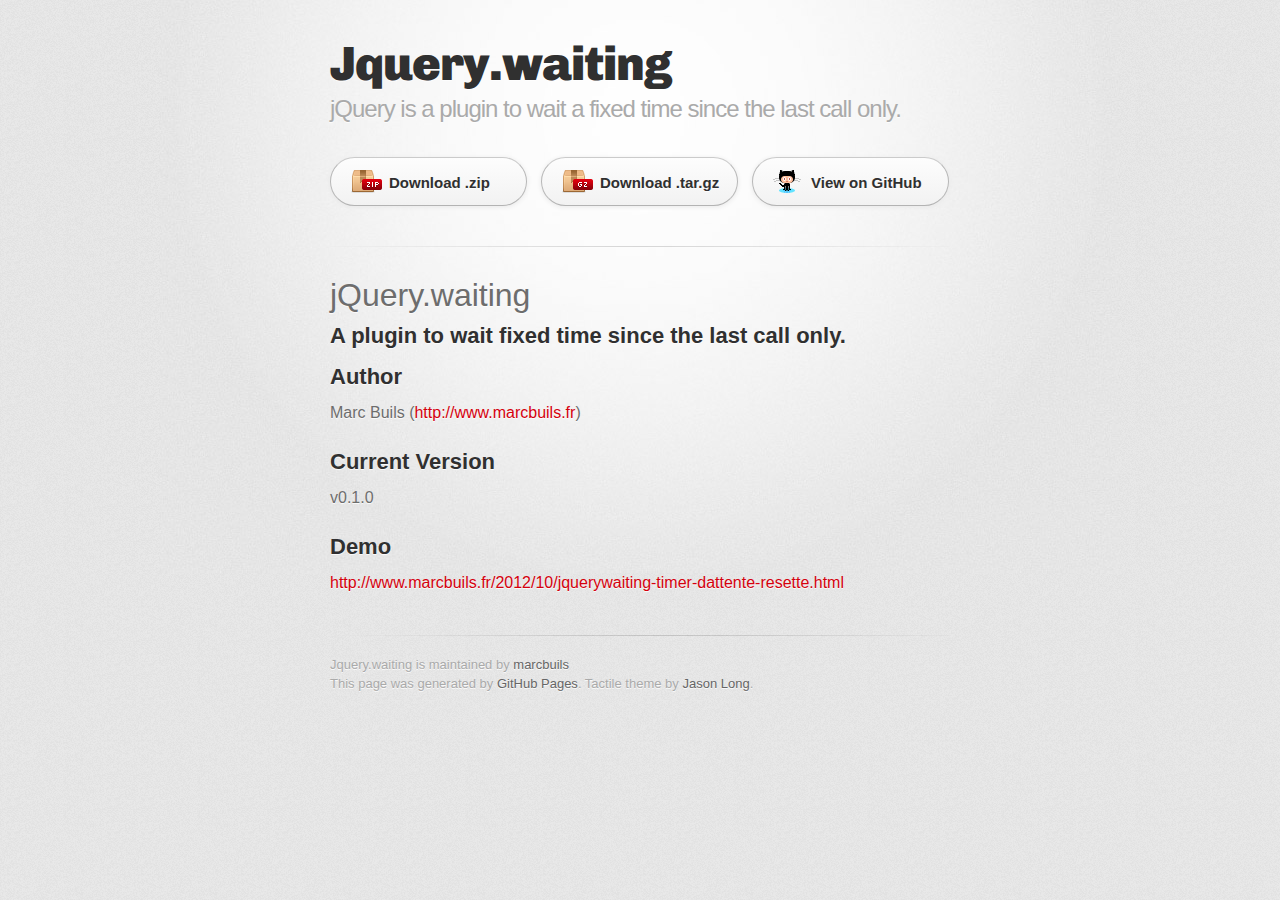
==== index.html @ 386589eb "Create gh-pages branch via GitHub" ====
<!DOCTYPE html>
<html>
  <head>
    <meta charset='utf-8'>
    <meta http-equiv="X-UA-Compatible" content="chrome=1">
    <link href='https://fonts.googleapis.com/css?family=Chivo:900' rel='stylesheet' type='text/css'>
    <link rel="stylesheet" type="text/css" href="stylesheets/stylesheet.css" media="screen" />
    <link rel="stylesheet" type="text/css" href="stylesheets/pygment_trac.css" media="screen" />
    <link rel="stylesheet" type="text/css" href="stylesheets/print.css" media="print" />
    <!--[if lt IE 9]>
    <script src="//html5shiv.googlecode.com/svn/trunk/html5.js"></script>
    <![endif]-->
    <title>Jquery.waiting by marcbuils</title>
  </head>

  <body>
    <div id="container">
      <div class="inner">

        <header>
          <h1>Jquery.waiting</h1>
          <h2>jQuery is a plugin to wait a fixed time since the last call only. </h2>
        </header>

        <section id="downloads" class="clearfix">
          <a href="https://github.com/marcbuils/jquery.waiting/zipball/master" id="download-zip" class="button"><span>Download .zip</span></a>
          <a href="https://github.com/marcbuils/jquery.waiting/tarball/master" id="download-tar-gz" class="button"><span>Download .tar.gz</span></a>
          <a href="https://github.com/marcbuils/jquery.waiting" id="view-on-github" class="button"><span>View on GitHub</span></a>
        </section>

        <hr>

        <section id="main_content">
          <h1>jQuery.waiting</h1>

<h2>A plugin to wait fixed time since the last call only.</h2>

<h2>Author</h2>

<p>Marc Buils (<a href="http://www.marcbuils.fr">http://www.marcbuils.fr</a>)</p>

<h2>Current Version</h2>

<p>v0.1.0</p>

<h2>Demo</h2>

<p><a href="http://www.marcbuils.fr/2012/10/jquerywaiting-timer-dattente-resette.html">http://www.marcbuils.fr/2012/10/jquerywaiting-timer-dattente-resette.html</a></p>
        </section>

        <footer>
          Jquery.waiting is maintained by <a href="https://github.com/marcbuils">marcbuils</a><br>
          This page was generated by <a href="http://pages.github.com">GitHub Pages</a>. Tactile theme by <a href="http://twitter.com/jasonlong">Jason Long</a>.
        </footer>

                  <script type="text/javascript">
            var gaJsHost = (("https:" == document.location.protocol) ? "https://ssl." : "http://www.");
            document.write(unescape("%3Cscript src='" + gaJsHost + "google-analytics.com/ga.js' type='text/javascript'%3E%3C/script%3E"));
          </script>
          <script type="text/javascript">
            try {
              var pageTracker = _gat._getTracker("UA-15699626-11");
            pageTracker._trackPageview();
            } catch(err) {}
          </script>

      </div>
    </div>
  </body>
</html>
---- stylesheets/stylesheet.css ----
/* http://meyerweb.com/eric/tools/css/reset/ 
   v2.0 | 20110126
   License: none (public domain)
*/
html, body, div, span, applet, object, iframe,
h1, h2, h3, h4, h5, h6, p, blockquote, pre,
a, abbr, acronym, address, big, cite, code,
del, dfn, em, img, ins, kbd, q, s, samp,
small, strike, strong, sub, sup, tt, var,
b, u, i, center,
dl, dt, dd, ol, ul, li,
fieldset, form, label, legend,
table, caption, tbody, tfoot, thead, tr, th, td,
article, aside, canvas, details, embed, 
figure, figcaption, footer, header, hgroup, 
menu, nav, output, ruby, section, summary,
time, mark, audio, video {
	margin: 0;
	padding: 0;
	border: 0;
	font-size: 100%;
	font: inherit;
	vertical-align: baseline;
}
/* HTML5 display-role reset for older browsers */
article, aside, details, figcaption, figure, 
footer, header, hgroup, menu, nav, section {
	display: block;
}
body {
	line-height: 1;
}
ol, ul {
	list-style: none;
}
blockquote, q {
	quotes: none;
}
blockquote:before, blockquote:after,
q:before, q:after {
	content: '';
	content: none;
}
table {
	border-collapse: collapse;
	border-spacing: 0;
}

/* LAYOUT STYLES */
body {
  font-size: 1em;
  line-height: 1.5; 
  background: #e7e7e7 url(../images/body-bg.png) 0 0 repeat;
  font-family: 'Helvetica Neue', Helvetica, Arial, serif;
  text-shadow: 0 1px 0 rgba(255, 255, 255, 0.8);
  color: #6d6d6d;
}

a {
  color: #d5000d;
}
a:hover {
  color: #c5000c;
}

header {
  padding-top: 35px;
  padding-bottom: 25px;
}

header h1 {
  font-family: 'Chivo', 'Helvetica Neue', Helvetica, Arial, serif; font-weight: 900;
  letter-spacing: -1px;
  font-size: 48px;
  color: #303030;
  line-height: 1.2;
}

header h2 {
  letter-spacing: -1px;
  font-size: 24px;
  color: #aaa;
  font-weight: normal;
  line-height: 1.3;
}

#container {
  background: transparent url(../images/highlight-bg.jpg) 50% 0 no-repeat;
  min-height: 595px;
}

.inner {
  width: 620px;
  margin: 0 auto;
}

#container .inner img {
  max-width: 100%;
}

#downloads {
  margin-bottom: 40px;
}

a.button {
  -moz-border-radius: 30px;
  -webkit-border-radius: 30px;                     
  border-radius: 30px;
  border-top: solid 1px #cbcbcb;
  border-left: solid 1px #b7b7b7;
  border-right: solid 1px #b7b7b7;
  border-bottom: solid 1px #b3b3b3;
  color: #303030;
  line-height: 25px;
  font-weight: bold;
  font-size: 15px;
  padding: 12px 8px 12px 8px;
  display: block;
  float: left;
  width: 179px;
  margin-right: 14px;  
  background: #fdfdfd; /* Old browsers */
  background: -moz-linear-gradient(top,  #fdfdfd 0%, #f2f2f2 100%); /* FF3.6+ */
  background: -webkit-gradient(linear, left top, left bottom, color-stop(0%,#fdfdfd), color-stop(100%,#f2f2f2)); /* Chrome,Safari4+ */
  background: -webkit-linear-gradient(top,  #fdfdfd 0%,#f2f2f2 100%); /* Chrome10+,Safari5.1+ */
  background: -o-linear-gradient(top,  #fdfdfd 0%,#f2f2f2 100%); /* Opera 11.10+ */
  background: -ms-linear-gradient(top,  #fdfdfd 0%,#f2f2f2 100%); /* IE10+ */
  background: linear-gradient(top,  #fdfdfd 0%,#f2f2f2 100%); /* W3C */
  filter: progid:DXImageTransform.Microsoft.gradient( startColorstr='#fdfdfd', endColorstr='#f2f2f2',GradientType=0 ); /* IE6-9 */
  -webkit-box-shadow: 10px 10px 5px #888;
  -moz-box-shadow: 10px 10px 5px #888;
  box-shadow: 0px 1px 5px #e8e8e8;
}
a.button:hover {
  border-top: solid 1px #b7b7b7;
  border-left: solid 1px #b3b3b3;
  border-right: solid 1px #b3b3b3;
  border-bottom: solid 1px #b3b3b3;
  background: #fafafa; /* Old browsers */
  background: -moz-linear-gradient(top,  #fdfdfd 0%, #f6f6f6 100%); /* FF3.6+ */
  background: -webkit-gradient(linear, left top, left bottom, color-stop(0%,#fdfdfd), color-stop(100%,#f6f6f6)); /* Chrome,Safari4+ */
  background: -webkit-linear-gradient(top,  #fdfdfd 0%,#f6f6f6 100%); /* Chrome10+,Safari5.1+ */
  background: -o-linear-gradient(top,  #fdfdfd 0%,#f6f6f6 100%); /* Opera 11.10+ */
  background: -ms-linear-gradient(top,  #fdfdfd 0%,#f6f6f6 100%); /* IE10+ */
  background: linear-gradient(top,  #fdfdfd 0%,#f6f6f6, 100%); /* W3C */
  filter: progid:DXImageTransform.Microsoft.gradient( startColorstr='#fdfdfd', endColorstr='#f6f6f6',GradientType=0 ); /* IE6-9 */
}

a.button span {
  padding-left: 50px;
  display: block;
  height: 23px;
}

#download-zip span {
  background: transparent url(../images/zip-icon.png) 12px 50% no-repeat;
}
#download-tar-gz span {
  background: transparent url(../images/tar-gz-icon.png) 12px 50% no-repeat;
}
#view-on-github span {
  background: transparent url(../images/octocat-icon.png) 12px 50% no-repeat;
}
#view-on-github {
  margin-right: 0;
}

code, pre {
  font-family: Monaco, "Bitstream Vera Sans Mono", "Lucida Console", Terminal;
  color: #222;
  margin-bottom: 30px;
  font-size: 14px;
}

code {
  background-color: #f2f2f2;
  border: solid 1px #ddd;
  padding: 0 3px;
}

pre {
  padding: 20px;
  background: #303030;
  color: #f2f2f2;
  text-shadow: none;
  overflow: auto;
}
pre code {
  color: #f2f2f2;
  background-color: #303030;
  border: none;
  padding: 0;
}

ul, ol, dl {
  margin-bottom: 20px;
}


/* COMMON STYLES */

hr {
  height: 1px;
  line-height: 1px;
  margin-top: 1em;
  padding-bottom: 1em;
  border: none;
  background: transparent url('../images/hr.png') 50% 0 no-repeat;
}

strong {
  font-weight: bold;
}

em {
  font-style: italic;
}

table {
  width: 100%;
  border: 1px solid #ebebeb;
}

th {
  font-weight: 500;
}

td {
  border: 1px solid #ebebeb;
  text-align: center; 
  font-weight: 300;
}

form {
  background: #f2f2f2;
  padding: 20px;
  
}


/* GENERAL ELEMENT TYPE STYLES */

h1 {
  font-size: 32px;
} 

h2 {
  font-size: 22px;
  font-weight: bold;
  color: #303030;
  margin-bottom: 8px;
} 

h3 {
  color: #d5000d;
  font-size: 18px;
  font-weight: bold;
  margin-bottom: 8px;
} 
 
h4 {
  font-size: 16px;
  color: #303030;
  font-weight: bold;
} 

h5 {
  font-size: 1em;
  color: #303030;
} 

h6 {
  font-size: .8em;
  color: #303030;
} 

p {
  font-weight: 300;
  margin-bottom: 20px;
}
 
a {
  text-decoration: none;
}

p a {
  font-weight: 400;
}

blockquote {
  font-size: 1.6em;
  border-left: 10px solid #e9e9e9;
  margin-bottom: 20px;
  padding: 0 0 0 30px;
}

ul li {
  list-style: disc inside;
  padding-left: 20px;
}

ol li {
  list-style: decimal inside;
  padding-left: 3px;
}

dl dt {
  color: #303030;
}

footer {
  background: transparent url('../images/hr.png') 0 0 no-repeat;
  margin-top: 40px;
  padding-top: 20px;
  padding-bottom: 30px;
  font-size: 13px;
  color: #aaa;
}

footer a {
  color: #666;
}
footer a:hover {
  color: #444;
}

/* MISC */
.clearfix:after {
  clear: both;
  content: '.';
  display: block;
  visibility: hidden;
  height: 0;
}

.clearfix {display: inline-block;}
* html .clearfix {height: 1%;}
.clearfix {display: block;}

/* #Media Queries
================================================== */

/* Smaller than standard 960 (devices and browsers) */
@media only screen and (max-width: 959px) {}

/* Tablet Portrait size to standard 960 (devices and browsers) */
@media only screen and (min-width: 768px) and (max-width: 959px) {}

/* All Mobile Sizes (devices and browser) */
@media only screen and (max-width: 767px) {
  header {
    padding-top: 10px;
    padding-bottom: 10px;
  }
  #downloads {
    margin-bottom: 25px;
  }
  #download-zip, #download-tar-gz {
    display: none;
  }
  .inner {
    width: 94%;
    margin: 0 auto;
  }
}

/* Mobile Landscape Size to Tablet Portrait (devices and browsers) */
@media only screen and (min-width: 480px) and (max-width: 767px) {}

/* Mobile Portrait Size to Mobile Landscape Size (devices and browsers) */
@media only screen and (max-width: 479px) {}
---- stylesheets/pygment_trac.css ----
.highlight  { background: #ffffff; }
.highlight .c { color: #999988; font-style: italic } /* Comment */
.highlight .err { color: #a61717; background-color: #e3d2d2 } /* Error */
.highlight .k { font-weight: bold } /* Keyword */
.highlight .o { font-weight: bold } /* Operator */
.highlight .cm { color: #999988; font-style: italic } /* Comment.Multiline */
.highlight .cp { color: #999999; font-weight: bold } /* Comment.Preproc */
.highlight .c1 { color: #999988; font-style: italic } /* Comment.Single */
.highlight .cs { color: #999999; font-weight: bold; font-style: italic } /* Comment.Special */
.highlight .gd { color: #000000; background-color: #ffdddd } /* Generic.Deleted */
.highlight .gd .x { color: #000000; background-color: #ffaaaa } /* Generic.Deleted.Specific */
.highlight .ge { font-style: italic } /* Generic.Emph */
.highlight .gr { color: #aa0000 } /* Generic.Error */
.highlight .gh { color: #999999 } /* Generic.Heading */
.highlight .gi { color: #000000; background-color: #ddffdd } /* Generic.Inserted */
.highlight .gi .x { color: #000000; background-color: #aaffaa } /* Generic.Inserted.Specific */
.highlight .go { color: #888888 } /* Generic.Output */
.highlight .gp { color: #555555 } /* Generic.Prompt */
.highlight .gs { font-weight: bold } /* Generic.Strong */
.highlight .gu { color: #800080; font-weight: bold; } /* Generic.Subheading */
.highlight .gt { color: #aa0000 } /* Generic.Traceback */
.highlight .kc { font-weight: bold } /* Keyword.Constant */
.highlight .kd { font-weight: bold } /* Keyword.Declaration */
.highlight .kn { font-weight: bold } /* Keyword.Namespace */
.highlight .kp { font-weight: bold } /* Keyword.Pseudo */
.highlight .kr { font-weight: bold } /* Keyword.Reserved */
.highlight .kt { color: #445588; font-weight: bold } /* Keyword.Type */
.highlight .m { color: #009999 } /* Literal.Number */
.highlight .s { color: #d14 } /* Literal.String */
.highlight .na { color: #008080 } /* Name.Attribute */
.highlight .nb { color: #0086B3 } /* Name.Builtin */
.highlight .nc { color: #445588; font-weight: bold } /* Name.Class */
.highlight .no { color: #008080 } /* Name.Constant */
.highlight .ni { color: #800080 } /* Name.Entity */
.highlight .ne { color: #990000; font-weight: bold } /* Name.Exception */
.highlight .nf { color: #990000; font-weight: bold } /* Name.Function */
.highlight .nn { color: #555555 } /* Name.Namespace */
.highlight .nt { color: #000080 } /* Name.Tag */
.highlight .nv { color: #008080 } /* Name.Variable */
.highlight .ow { font-weight: bold } /* Operator.Word */
.highlight .w { color: #bbbbbb } /* Text.Whitespace */
.highlight .mf { color: #009999 } /* Literal.Number.Float */
.highlight .mh { color: #009999 } /* Literal.Number.Hex */
.highlight .mi { color: #009999 } /* Literal.Number.Integer */
.highlight .mo { color: #009999 } /* Literal.Number.Oct */
.highlight .sb { color: #d14 } /* Literal.String.Backtick */
.highlight .sc { color: #d14 } /* Literal.String.Char */
.highlight .sd { color: #d14 } /* Literal.String.Doc */
.highlight .s2 { color: #d14 } /* Literal.String.Double */
.highlight .se { color: #d14 } /* Literal.String.Escape */
.highlight .sh { color: #d14 } /* Literal.String.Heredoc */
.highlight .si { color: #d14 } /* Literal.String.Interpol */
.highlight .sx { color: #d14 } /* Literal.String.Other */
.highlight .sr { color: #009926 } /* Literal.String.Regex */
.highlight .s1 { color: #d14 } /* Literal.String.Single */
.highlight .ss { color: #990073 } /* Literal.String.Symbol */
.highlight .bp { color: #999999 } /* Name.Builtin.Pseudo */
.highlight .vc { color: #008080 } /* Name.Variable.Class */
.highlight .vg { color: #008080 } /* Name.Variable.Global */
.highlight .vi { color: #008080 } /* Name.Variable.Instance */
.highlight .il { color: #009999 } /* Literal.Number.Integer.Long */

.type-csharp .highlight .k { color: #0000FF }
.type-csharp .highlight .kt { color: #0000FF }
.type-csharp .highlight .nf { color: #000000; font-weight: normal }
.type-csharp .highlight .nc { color: #2B91AF }
.type-csharp .highlight .nn { color: #000000 }
.type-csharp .highlight .s { color: #A31515 }
.type-csharp .highlight .sc { color: #A31515 }
---- stylesheets/print.css ----
html, body, div, span, applet, object, iframe,
h1, h2, h3, h4, h5, h6, p, blockquote, pre,
a, abbr, acronym, address, big, cite, code,
del, dfn, em, img, ins, kbd, q, s, samp,
small, strike, strong, sub, sup, tt, var,
b, u, i, center,
dl, dt, dd, ol, ul, li,
fieldset, form, label, legend,
table, caption, tbody, tfoot, thead, tr, th, td,
article, aside, canvas, details, embed, 
figure, figcaption, footer, header, hgroup, 
menu, nav, output, ruby, section, summary,
time, mark, audio, video {
  margin: 0;
  padding: 0;
  border: 0;
  font-size: 100%;
  font: inherit;
  vertical-align: baseline;
}
/* HTML5 display-role reset for older browsers */
article, aside, details, figcaption, figure, 
footer, header, hgroup, menu, nav, section {
  display: block;
}
body {
  line-height: 1;
}
ol, ul {
  list-style: none;
}
blockquote, q {
  quotes: none;
}
blockquote:before, blockquote:after,
q:before, q:after {
  content: '';
  content: none;
}
table {
  border-collapse: collapse;
  border-spacing: 0;
}
body {
  font-size: 13px;
  line-height: 1.5; 
  font-family: 'Helvetica Neue', Helvetica, Arial, serif;
  color: #000;
}

a {
  color: #d5000d;
  font-weight: bold;
}

header {
  padding-top: 35px;
  padding-bottom: 10px;
}

header h1 {
  font-weight: bold;
  letter-spacing: -1px;
  font-size: 48px;
  color: #303030;
  line-height: 1.2;
}

header h2 {
  letter-spacing: -1px;
  font-size: 24px;
  color: #aaa;
  font-weight: normal;
  line-height: 1.3;
}
#downloads {
  display: none;
}
#main_content {
  padding-top: 20px;
}

code, pre {
  font-family: Monaco, "Bitstream Vera Sans Mono", "Lucida Console", Terminal;
  color: #222;
  margin-bottom: 30px;
  font-size: 12px;
}

code {
  padding: 0 3px;
}

pre {
  border: solid 1px #ddd;
  padding: 20px;
  overflow: auto;
}
pre code {
  padding: 0;
}

ul, ol, dl {
  margin-bottom: 20px;
}


/* COMMON STYLES */

table {
  width: 100%;
  border: 1px solid #ebebeb;
}

th {
  font-weight: 500;
}

td {
  border: 1px solid #ebebeb;
  text-align: center; 
  font-weight: 300;
}

form {
  background: #f2f2f2;
  padding: 20px;
  
}


/* GENERAL ELEMENT TYPE STYLES */

h1 {
  font-size: 2.8em;
} 

h2 {
  font-size: 22px;
  font-weight: bold;
  color: #303030;
  margin-bottom: 8px;
} 

h3 {
  color: #d5000d;
  font-size: 18px;
  font-weight: bold;
  margin-bottom: 8px;
} 
 
h4 {
  font-size: 16px;
  color: #303030;
  font-weight: bold;
} 

h5 {
  font-size: 1em;
  color: #303030;
} 

h6 {
  font-size: .8em;
  color: #303030;
} 

p {
  font-weight: 300;
  margin-bottom: 20px;
}
 
a {
  text-decoration: none;
}

p a {
  font-weight: 400;
}

blockquote {
  font-size: 1.6em;
  border-left: 10px solid #e9e9e9;
  margin-bottom: 20px;
  padding: 0 0 0 30px;
}

ul li {
  list-style: disc inside;
  padding-left: 20px;
}

ol li {
  list-style: decimal inside;
  padding-left: 3px;
}

dl dd {
  font-style: italic;
  font-weight: 100;
}

footer {
  margin-top: 40px;
  padding-top: 20px;
  padding-bottom: 30px;
  font-size: 13px;
  color: #aaa;
}

footer a {
  color: #666;
}

/* MISC */
.clearfix:after {
  clear: both;
  content: '.';
  display: block;
  visibility: hidden;
  height: 0;
}

.clearfix {display: inline-block;}
* html .clearfix {height: 1%;}
.clearfix {display: block;}
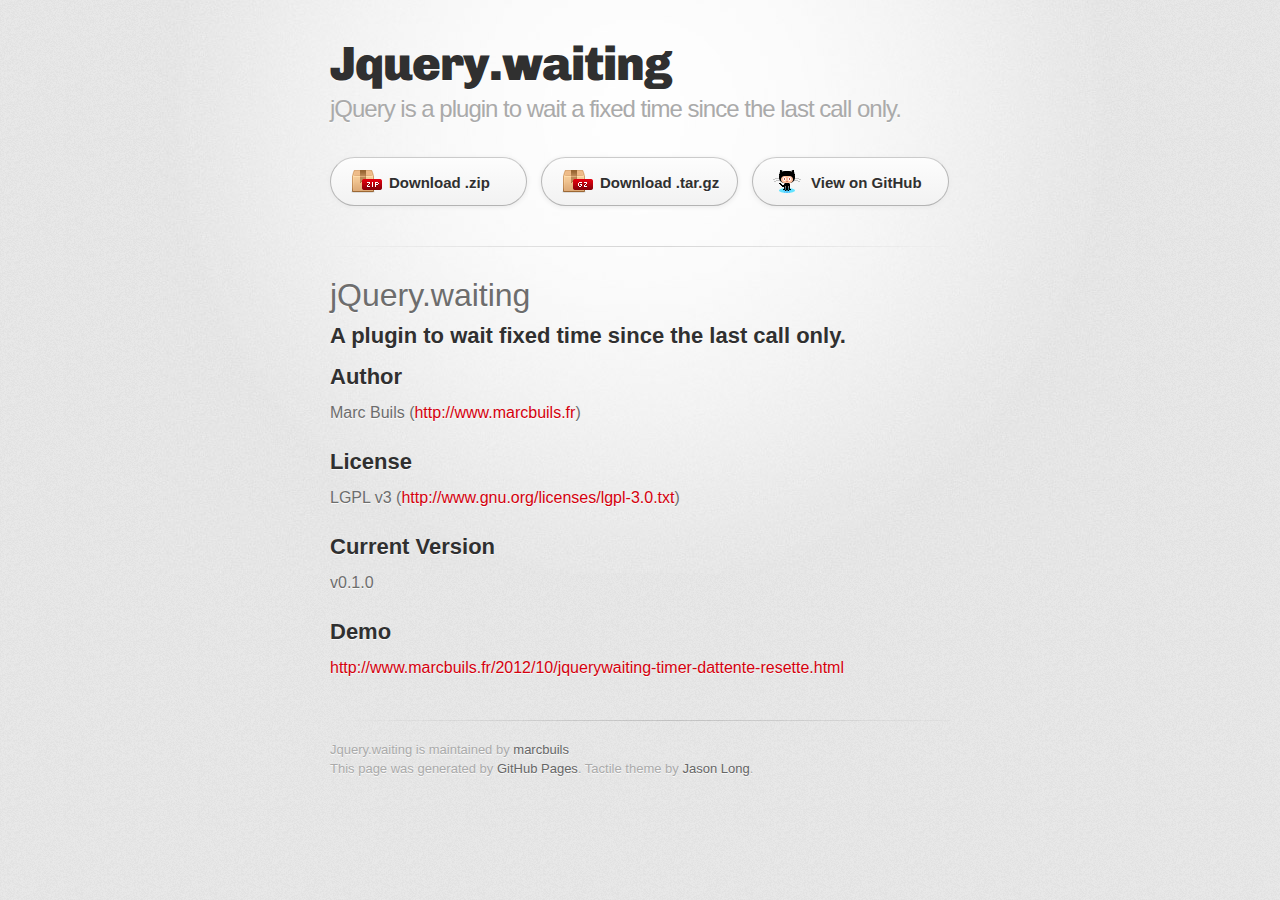
==== commit c41630ad: "Create gh-pages branch via GitHub" ====
--- a/index.html
+++ b/index.html
@@ -39,6 +39,10 @@
 
 <p>Marc Buils (<a href="http://www.marcbuils.fr">http://www.marcbuils.fr</a>)</p>
 
+<h2>License</h2>
+
+<p>LGPL v3 (<a href="http://www.gnu.org/licenses/lgpl-3.0.txt">http://www.gnu.org/licenses/lgpl-3.0.txt</a>)</p>
+
 <h2>Current Version</h2>
 
 <p>v0.1.0</p>
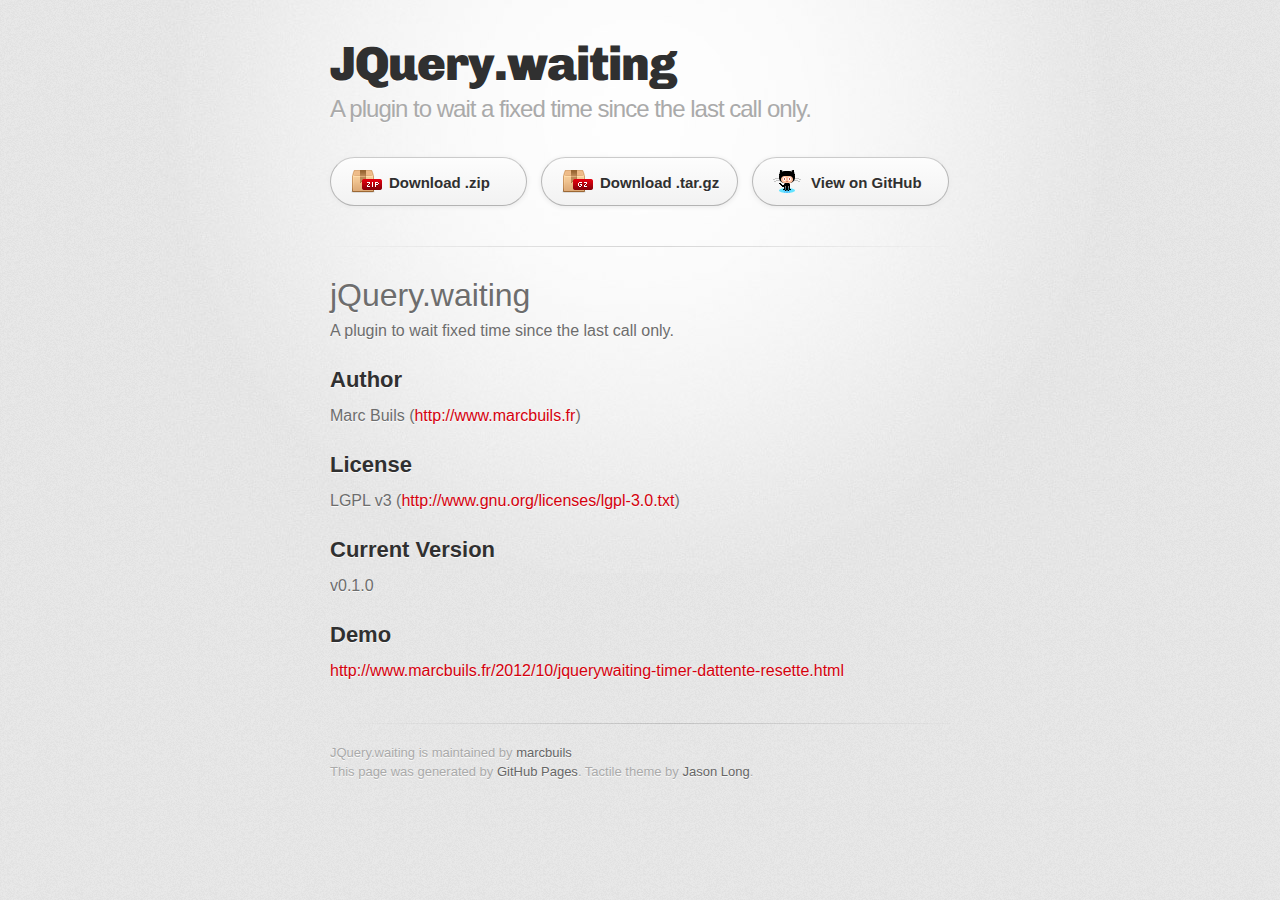
==== commit ea636169: "Create gh-pages branch via GitHub" ====
--- a/index.html
+++ b/index.html
@@ -10,7 +10,7 @@
     <!--[if lt IE 9]>
     <script src="//html5shiv.googlecode.com/svn/trunk/html5.js"></script>
     <![endif]-->
-    <title>Jquery.waiting by marcbuils</title>
+    <title>JQuery.waiting by marcbuils</title>
   </head>
 
   <body>
@@ -18,8 +18,8 @@
       <div class="inner">
 
         <header>
-          <h1>Jquery.waiting</h1>
-          <h2>jQuery is a plugin to wait a fixed time since the last call only. </h2>
+          <h1>JQuery.waiting</h1>
+          <h2>A plugin to wait a fixed time since the last call only. </h2>
         </header>
 
         <section id="downloads" class="clearfix">
@@ -33,7 +33,7 @@
         <section id="main_content">
           <h1>jQuery.waiting</h1>
 
-<h2>A plugin to wait fixed time since the last call only.</h2>
+<p>A plugin to wait fixed time since the last call only. </p>
 
 <h2>Author</h2>
 
@@ -53,7 +53,7 @@
         </section>
 
         <footer>
-          Jquery.waiting is maintained by <a href="https://github.com/marcbuils">marcbuils</a><br>
+          JQuery.waiting is maintained by <a href="https://github.com/marcbuils">marcbuils</a><br>
           This page was generated by <a href="http://pages.github.com">GitHub Pages</a>. Tactile theme by <a href="http://twitter.com/jasonlong">Jason Long</a>.
         </footer>
 
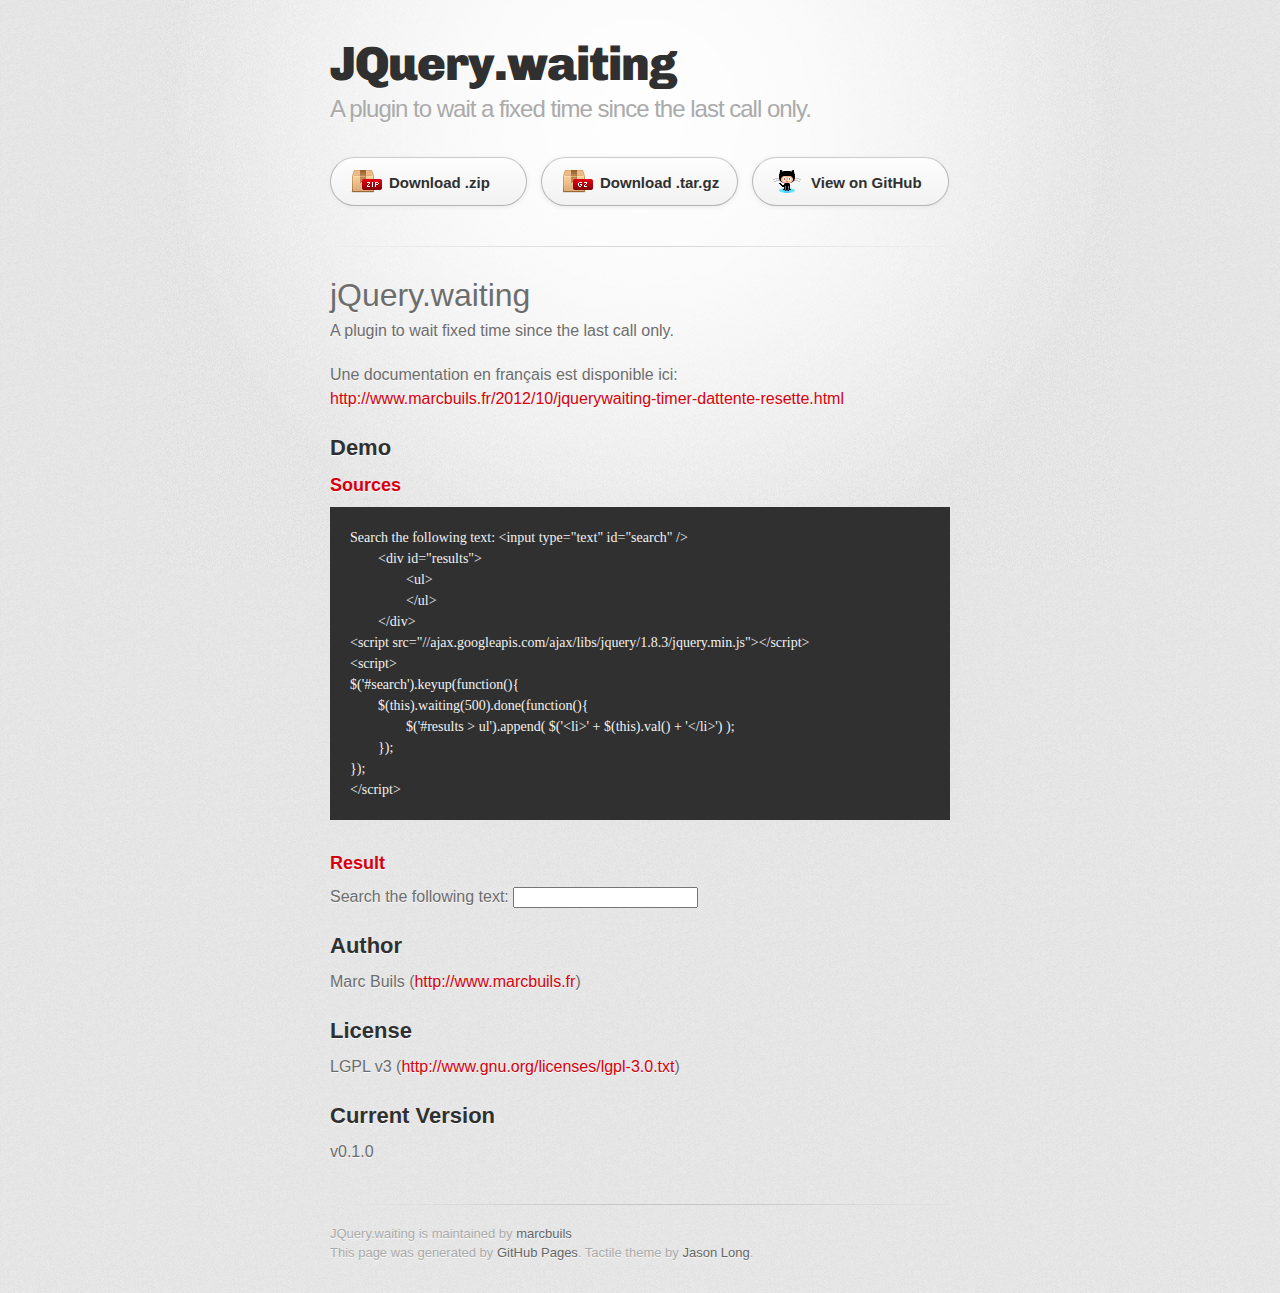
==== commit 74804bfb: "Add an example" ====
--- a/index.html
+++ b/index.html
@@ -35,6 +35,42 @@
 
 <p>A plugin to wait fixed time since the last call only. </p>
 
+<p>Une documentation en français est disponible ici: <a href="http://www.marcbuils.fr/2012/10/jquerywaiting-timer-dattente-resette.html">http://www.marcbuils.fr/2012/10/jquerywaiting-timer-dattente-resette.html</a></p>
+
+<h2>Demo</h2>
+<h3>Sources</h3>
+<pre>
+Search the following text: &lt;input type="text" id="search" /&gt;
+	&lt;div id="results"&gt;
+		&lt;ul&gt;
+		&lt;/ul&gt;
+	&lt;/div&gt;
+&lt;script src="//ajax.googleapis.com/ajax/libs/jquery/1.8.3/jquery.min.js"&gt;&lt;/script&gt;
+&lt;script&gt;
+$('#search').keyup(function(){
+	$(this).waiting(500).done(function(){
+		$('#results &gt; ul').append( $('&lt;li&gt;' + $(this).val() + '&lt;/li&gt;') );
+	});
+});
+&lt;/script&gt;
+</pre>
+
+<h3>Result</h3>
+Search the following text: <input type="text" id="search" />
+	<div id="results">
+		<ul>
+		</ul>
+	</div>
+<script src="//ajax.googleapis.com/ajax/libs/jquery/1.8.3/jquery.min.js"></script>
+<script src="javascripts/jquery.waiting.min.js"></script>
+<script>
+$('#search').keyup(function(){
+	$(this).waiting(500).done(function(){
+		$('#results > ul').append( $('<li>' + $(this).val() + '</li>') );
+	});
+});
+</script>
+
 <h2>Author</h2>
 
 <p>Marc Buils (<a href="http://www.marcbuils.fr">http://www.marcbuils.fr</a>)</p>
@@ -46,11 +82,7 @@
 <h2>Current Version</h2>
 
 <p>v0.1.0</p>
-
-<h2>Demo</h2>
-
-<p><a href="http://www.marcbuils.fr/2012/10/jquerywaiting-timer-dattente-resette.html">http://www.marcbuils.fr/2012/10/jquerywaiting-timer-dattente-resette.html</a></p>
-        </section>
+       </section>
 
         <footer>
           JQuery.waiting is maintained by <a href="https://github.com/marcbuils">marcbuils</a><br>
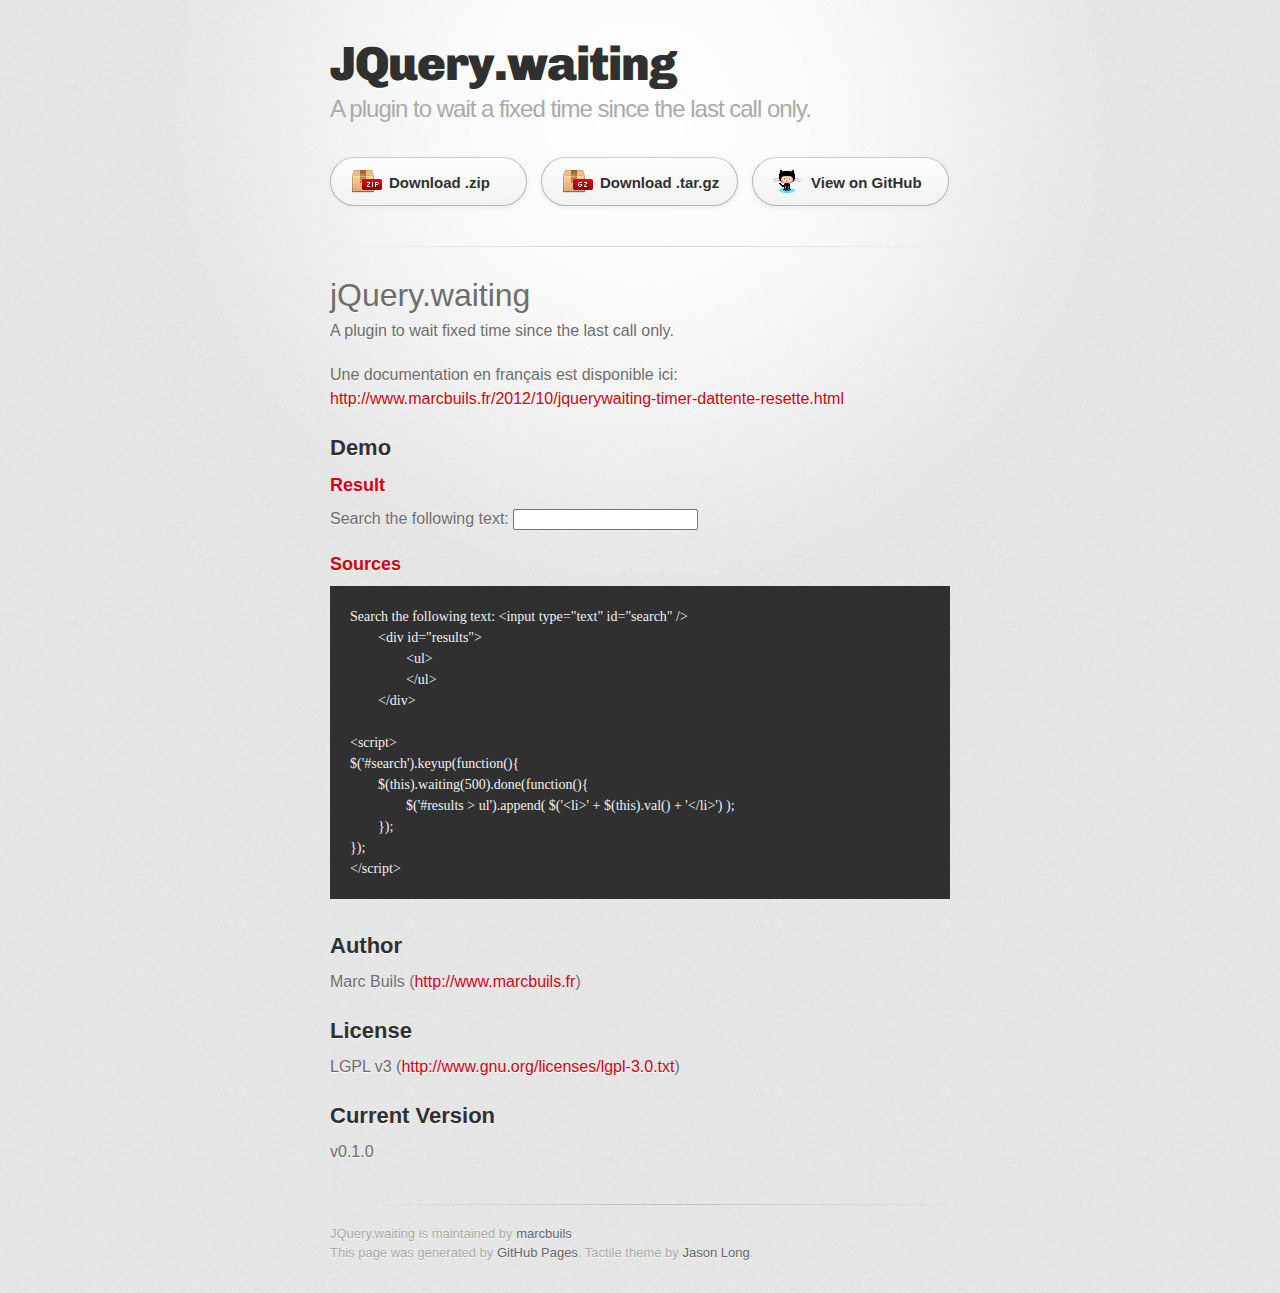
==== commit b98ddf6d: "minor modifications" ====
--- a/index.html
+++ b/index.html
@@ -38,23 +38,6 @@
 <p>Une documentation en français est disponible ici: <a href="http://www.marcbuils.fr/2012/10/jquerywaiting-timer-dattente-resette.html">http://www.marcbuils.fr/2012/10/jquerywaiting-timer-dattente-resette.html</a></p>
 
 <h2>Demo</h2>
-<h3>Sources</h3>
-<pre>
-Search the following text: &lt;input type="text" id="search" /&gt;
-	&lt;div id="results"&gt;
-		&lt;ul&gt;
-		&lt;/ul&gt;
-	&lt;/div&gt;
-&lt;script src="//ajax.googleapis.com/ajax/libs/jquery/1.8.3/jquery.min.js"&gt;&lt;/script&gt;
-&lt;script&gt;
-$('#search').keyup(function(){
-	$(this).waiting(500).done(function(){
-		$('#results &gt; ul').append( $('&lt;li&gt;' + $(this).val() + '&lt;/li&gt;') );
-	});
-});
-&lt;/script&gt;
-</pre>
-
 <h3>Result</h3>
 Search the following text: <input type="text" id="search" />
 	<div id="results">
@@ -70,6 +53,23 @@
 	});
 });
 </script>
+
+<h3>Sources</h3>
+<pre>
+Search the following text: &lt;input type="text" id="search" /&gt;
+	&lt;div id="results"&gt;
+		&lt;ul&gt;
+		&lt;/ul&gt;
+	&lt;/div&gt;
+
+&lt;script&gt;
+$('#search').keyup(function(){
+	$(this).waiting(500).done(function(){
+		$('#results &gt; ul').append( $('&lt;li&gt;' + $(this).val() + '&lt;/li&gt;') );
+	});
+});
+&lt;/script&gt;
+</pre>
 
 <h2>Author</h2>
 
